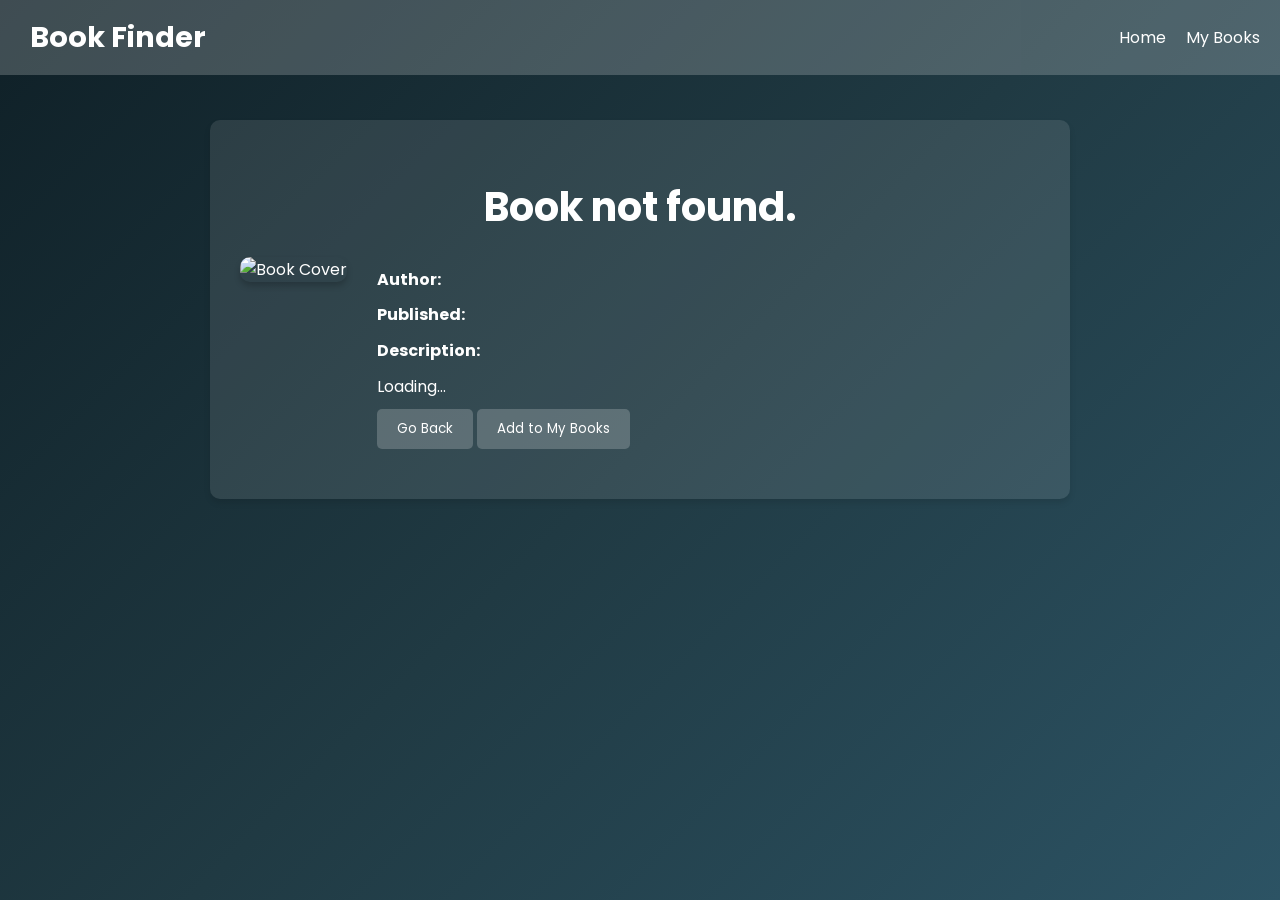
==== book.html @ 7ac27466 "first commit" ====
<!DOCTYPE html>
<html lang="en">
<head>
    <meta charset="UTF-8">
    <meta name="viewport" content="width=device-width, initial-scale=1.0">
    <title>Book Details</title>
    <link rel="stylesheet" href="book.css">
    <link href="https://fonts.googleapis.com/css2?family=Amiri:wght@400;700&display=swap" rel="stylesheet">
</head>
<body>
    <div class="header">
        <a href="home.html"><h1>Book Finder</h1></a>
        <nav>
            <ul>
                <li><a href="home.html">Home</a></li>
                <li><a href="myBooks.html">My Books</a></li>
            </ul>
        </nav>
    </div>
    <div class="container">
        <h1 id="book-title">Loading...</h1>
        <div class="book-details">
            <img id="book-cover" src="./default-cover.jpg" alt="Book Cover" />
            <div>
                <p><strong>Author:</strong> <span id="book-author"></span></p>
                <p><strong>Published:</strong> <span id="book-published"></span></p>
                <p><strong>Description:</strong></p>
                <p id="book-description">Loading...</p>
                <div class="book-actions">
                    <button onclick="goBack()">Go Back</button>
                    <button id="addToMyBooks">Add to My Books</button>
                </div>
            </div>
        </div>
    </div>
    <script src="config.js"></script>
    <script src="featured-books.js"></script>
    <script src="book.js"></script>
</body>
</html>
---- book.css ----
@import url('https://fonts.googleapis.com/css2?family=Poppins:wght@400;600&display=swap');

body {
    font-family: 'Poppins', sans-serif;
    background: linear-gradient(135deg, #0f2027, #203a43, #2c5364);
    color: #fff;
    margin: 0;
    height: 100vh;
    display: flex;
    flex-direction: column;
    align-items: center;
    overflow: auto;
}
:lang(ar) {
    font-family: 'Amiri', 'Arial', sans-serif;
    direction: rtl;
    text-align: right;
}

.header {
    display: flex;
    align-items: center; /* Align items vertically */
    justify-content: space-between; 
    width: 100%;
    height: 75px; /* Adjust height for better alignment */
    background: rgba(255, 255, 255, 0.2);
    color: #fff;
    padding: 0 30px; /* Add padding for spacing */
    position: fixed;
    top: 0;
    left: 0;
    z-index: 9999;
}

.header h1 {
    margin: 0; /* Remove extra margins */
    font-size: 1.8em;
    color: #fff;
    transition: color 0.5s ease;
}

.header a:hover h1 {
    color: rgba(255, 255, 255, 0.8);
}

.header nav ul {
    display: flex;
    align-items: center; /* Align nav items vertically */
    list-style: none;
    margin: 0;
    padding: 0;
    margin-right: 40px;
}

li{
    margin: 0 10px;
}
a{
    text-decoration: none;
    color: #fff;
}

.container {
    width: 100%;
    max-width: 800px;
    background: rgba(255, 255, 255, 0.1);
    border-radius: 10px;
    padding: 30px;
    box-shadow: 0 4px 6px rgba(0, 0, 0, 0.1);
    margin-top: 120px; /* Move the container down by the height of the header */
    text-align: center;
}

#book-title {
    font-size: 2.5em;
    margin-bottom: 20px;
    color: #fff;
}

.book-details {
    display: flex;
    gap: 30px;
    align-items: flex-start;
    margin-bottom: 20px;
}

#book-cover {
    max-width: 300px;
    border-radius: 10px;
    box-shadow: 0 4px 6px rgba(0, 0, 0, 0.2);
}

.book-details > div {
    flex: 1;
    text-align: left;
}

.book-details p {
    margin: 10px 0;
    line-height: 1.6;
}

.book-details strong {
    color: #fff;
    display: block;
    margin-bottom: 5px;
}

#book-description {
    max-height: 300px;
    overflow-y: auto;
    padding-right: 10px;
}

button {
    background: rgba(255, 255, 255, 0.2);
    color: #fff;
    border: none;
    padding: 10px 20px;
    border-radius: 5px;
    cursor: pointer;
    transition: background 0.3s ease;
    font-family: 'Poppins', sans-serif;
}

button:hover {
    background: rgba(255, 255, 255, 0.3);
}

/* Scrollbar styling for description */
#book-description::-webkit-scrollbar {
    width: 8px;
}

#book-description::-webkit-scrollbar-track {
    background: rgba(255, 255, 255, 0.1);
}

#book-description::-webkit-scrollbar-thumb {
    background: rgba(255, 255, 255, 0.3);
    border-radius: 4px;
}

@media (max-width: 768px) {
    .book-details {
        flex-direction: column;
        align-items: center;
    }

    #book-cover {
        max-width: 250px;
    }

    .book-details > div {
        text-align: center;
    }
}
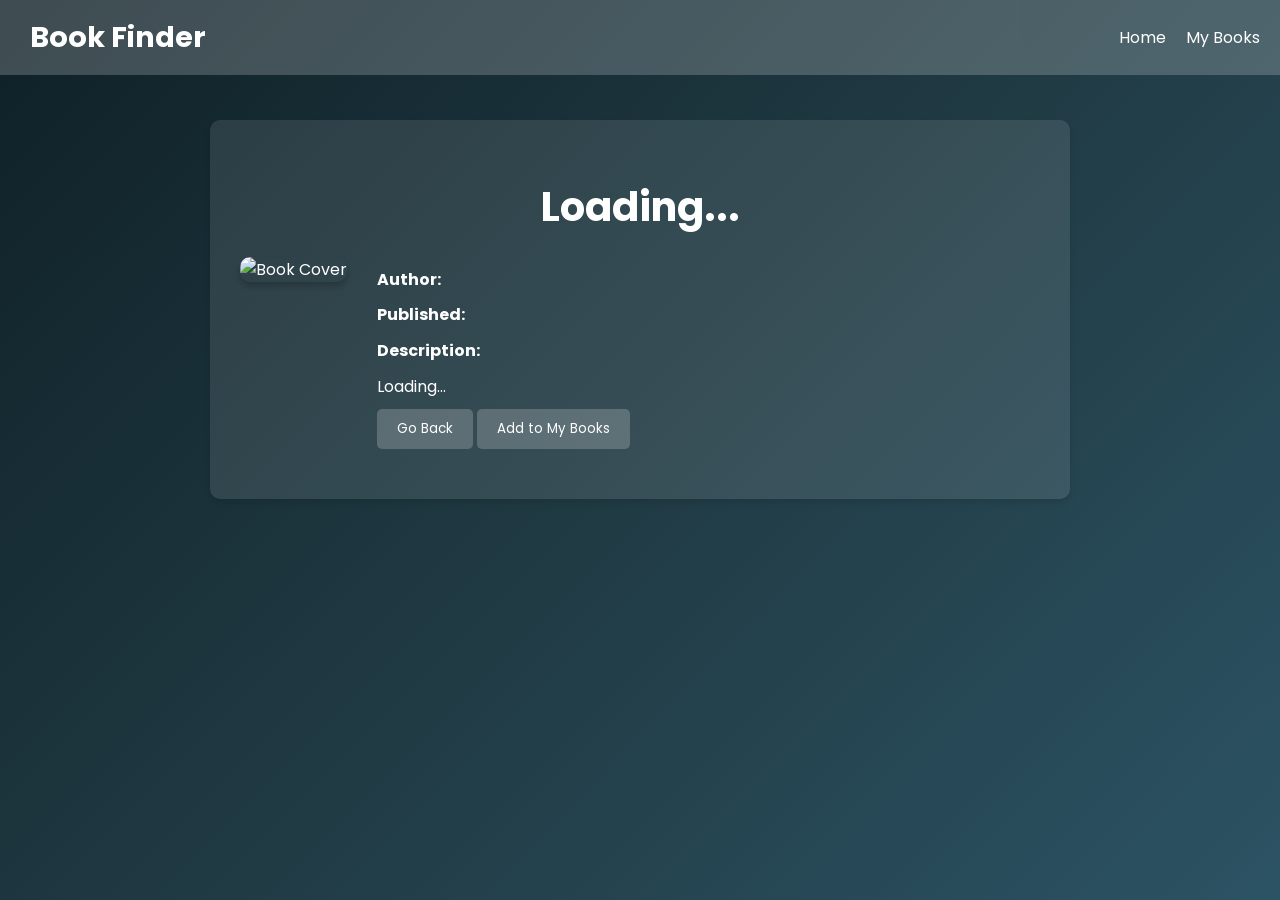
==== commit 8348fe0b: "Add files via upload" ====
--- a/book.html
+++ b/book.html
@@ -1,40 +1,40 @@
-<!DOCTYPE html>
-<html lang="en">
-<head>
-    <meta charset="UTF-8">
-    <meta name="viewport" content="width=device-width, initial-scale=1.0">
-    <title>Book Details</title>
-    <link rel="stylesheet" href="book.css">
-    <link href="https://fonts.googleapis.com/css2?family=Amiri:wght@400;700&display=swap" rel="stylesheet">
-</head>
-<body>
-    <div class="header">
-        <a href="home.html"><h1>Book Finder</h1></a>
-        <nav>
-            <ul>
-                <li><a href="home.html">Home</a></li>
-                <li><a href="myBooks.html">My Books</a></li>
-            </ul>
-        </nav>
-    </div>
-    <div class="container">
-        <h1 id="book-title">Loading...</h1>
-        <div class="book-details">
-            <img id="book-cover" src="./default-cover.jpg" alt="Book Cover" />
-            <div>
-                <p><strong>Author:</strong> <span id="book-author"></span></p>
-                <p><strong>Published:</strong> <span id="book-published"></span></p>
-                <p><strong>Description:</strong></p>
-                <p id="book-description">Loading...</p>
-                <div class="book-actions">
-                    <button onclick="goBack()">Go Back</button>
-                    <button id="addToMyBooks">Add to My Books</button>
-                </div>
-            </div>
-        </div>
-    </div>
-    <script src="config.js"></script>
-    <script src="featured-books.js"></script>
-    <script src="book.js"></script>
-</body>
+<!DOCTYPE html>
+<html lang="en">
+<head>
+    <meta charset="UTF-8">
+    <meta name="viewport" content="width=device-width, initial-scale=1.0">
+    <title>Book Details</title>
+    <link rel="stylesheet" href="book.css">
+    <link href="https://fonts.googleapis.com/css2?family=Amiri:wght@400;700&display=swap" rel="stylesheet">
+</head>
+<body>
+    <div class="header">
+        <a href="home.html"><h1>Book Finder</h1></a>
+        <nav>
+            <ul>
+                <li><a href="home.html">Home</a></li>
+                <li><a href="myBooks.html">My Books</a></li>
+            </ul>
+        </nav>
+    </div>
+    <div class="container">
+        <h1 id="book-title">Loading...</h1>
+        <div class="book-details">
+            <img id="book-cover" src="./default-cover.jpg" alt="Book Cover" />
+            <div>
+                <p><strong>Author:</strong> <span id="book-author"></span></p>
+                <p><strong>Published:</strong> <span id="book-published"></span></p>
+                <p><strong>Description:</strong></p>
+                <p id="book-description">Loading...</p>
+                <div class="book-actions">
+                    <button onclick="goBack()">Go Back</button>
+                    <button id="addToMyBooks">Add to My Books</button>
+                </div>
+            </div>
+        </div>
+    </div>
+    <script src="config.js"></script>
+    <script src="featured-books.js"></script>
+    <script src="book.js"></script>
+</body>
 </html>
--- a/book.css
+++ b/book.css
@@ -1,157 +1,157 @@
-@import url('https://fonts.googleapis.com/css2?family=Poppins:wght@400;600&display=swap');
-
-body {
-    font-family: 'Poppins', sans-serif;
-    background: linear-gradient(135deg, #0f2027, #203a43, #2c5364);
-    color: #fff;
-    margin: 0;
-    height: 100vh;
-    display: flex;
-    flex-direction: column;
-    align-items: center;
-    overflow: auto;
-}
-:lang(ar) {
-    font-family: 'Amiri', 'Arial', sans-serif;
-    direction: rtl;
-    text-align: right;
-}
-
-.header {
-    display: flex;
-    align-items: center; /* Align items vertically */
-    justify-content: space-between; 
-    width: 100%;
-    height: 75px; /* Adjust height for better alignment */
-    background: rgba(255, 255, 255, 0.2);
-    color: #fff;
-    padding: 0 30px; /* Add padding for spacing */
-    position: fixed;
-    top: 0;
-    left: 0;
-    z-index: 9999;
-}
-
-.header h1 {
-    margin: 0; /* Remove extra margins */
-    font-size: 1.8em;
-    color: #fff;
-    transition: color 0.5s ease;
-}
-
-.header a:hover h1 {
-    color: rgba(255, 255, 255, 0.8);
-}
-
-.header nav ul {
-    display: flex;
-    align-items: center; /* Align nav items vertically */
-    list-style: none;
-    margin: 0;
-    padding: 0;
-    margin-right: 40px;
-}
-
-li{
-    margin: 0 10px;
-}
-a{
-    text-decoration: none;
-    color: #fff;
-}
-
-.container {
-    width: 100%;
-    max-width: 800px;
-    background: rgba(255, 255, 255, 0.1);
-    border-radius: 10px;
-    padding: 30px;
-    box-shadow: 0 4px 6px rgba(0, 0, 0, 0.1);
-    margin-top: 120px; /* Move the container down by the height of the header */
-    text-align: center;
-}
-
-#book-title {
-    font-size: 2.5em;
-    margin-bottom: 20px;
-    color: #fff;
-}
-
-.book-details {
-    display: flex;
-    gap: 30px;
-    align-items: flex-start;
-    margin-bottom: 20px;
-}
-
-#book-cover {
-    max-width: 300px;
-    border-radius: 10px;
-    box-shadow: 0 4px 6px rgba(0, 0, 0, 0.2);
-}
-
-.book-details > div {
-    flex: 1;
-    text-align: left;
-}
-
-.book-details p {
-    margin: 10px 0;
-    line-height: 1.6;
-}
-
-.book-details strong {
-    color: #fff;
-    display: block;
-    margin-bottom: 5px;
-}
-
-#book-description {
-    max-height: 300px;
-    overflow-y: auto;
-    padding-right: 10px;
-}
-
-button {
-    background: rgba(255, 255, 255, 0.2);
-    color: #fff;
-    border: none;
-    padding: 10px 20px;
-    border-radius: 5px;
-    cursor: pointer;
-    transition: background 0.3s ease;
-    font-family: 'Poppins', sans-serif;
-}
-
-button:hover {
-    background: rgba(255, 255, 255, 0.3);
-}
-
-/* Scrollbar styling for description */
-#book-description::-webkit-scrollbar {
-    width: 8px;
-}
-
-#book-description::-webkit-scrollbar-track {
-    background: rgba(255, 255, 255, 0.1);
-}
-
-#book-description::-webkit-scrollbar-thumb {
-    background: rgba(255, 255, 255, 0.3);
-    border-radius: 4px;
-}
-
-@media (max-width: 768px) {
-    .book-details {
-        flex-direction: column;
-        align-items: center;
-    }
-
-    #book-cover {
-        max-width: 250px;
-    }
-
-    .book-details > div {
-        text-align: center;
-    }
+@import url('https://fonts.googleapis.com/css2?family=Poppins:wght@400;600&display=swap');
+
+body {
+    font-family: 'Poppins', sans-serif;
+    background: linear-gradient(135deg, #0f2027, #203a43, #2c5364);
+    color: #fff;
+    margin: 0;
+    height: 100vh;
+    display: flex;
+    flex-direction: column;
+    align-items: center;
+    overflow: auto;
+}
+:lang(ar) {
+    font-family: 'Amiri', 'Arial', sans-serif;
+    direction: rtl;
+    text-align: right;
+}
+
+.header {
+    display: flex;
+    align-items: center; /* Align items vertically */
+    justify-content: space-between; 
+    width: 100%;
+    height: 75px; /* Adjust height for better alignment */
+    background: rgba(255, 255, 255, 0.2);
+    color: #fff;
+    padding: 0 30px; /* Add padding for spacing */
+    position: fixed;
+    top: 0;
+    left: 0;
+    z-index: 9999;
+}
+
+.header h1 {
+    margin: 0; /* Remove extra margins */
+    font-size: 1.8em;
+    color: #fff;
+    transition: color 0.5s ease;
+}
+
+.header a:hover h1 {
+    color: rgba(255, 255, 255, 0.8);
+}
+
+.header nav ul {
+    display: flex;
+    align-items: center; /* Align nav items vertically */
+    list-style: none;
+    margin: 0;
+    padding: 0;
+    margin-right: 40px;
+}
+
+li{
+    margin: 0 10px;
+}
+a{
+    text-decoration: none;
+    color: #fff;
+}
+
+.container {
+    width: 100%;
+    max-width: 800px;
+    background: rgba(255, 255, 255, 0.1);
+    border-radius: 10px;
+    padding: 30px;
+    box-shadow: 0 4px 6px rgba(0, 0, 0, 0.1);
+    margin-top: 120px; /* Move the container down by the height of the header */
+    text-align: center;
+}
+
+#book-title {
+    font-size: 2.5em;
+    margin-bottom: 20px;
+    color: #fff;
+}
+
+.book-details {
+    display: flex;
+    gap: 30px;
+    align-items: flex-start;
+    margin-bottom: 20px;
+}
+
+#book-cover {
+    max-width: 300px;
+    border-radius: 10px;
+    box-shadow: 0 4px 6px rgba(0, 0, 0, 0.2);
+}
+
+.book-details > div {
+    flex: 1;
+    text-align: left;
+}
+
+.book-details p {
+    margin: 10px 0;
+    line-height: 1.6;
+}
+
+.book-details strong {
+    color: #fff;
+    display: block;
+    margin-bottom: 5px;
+}
+
+#book-description {
+    max-height: 300px;
+    overflow-y: auto;
+    padding-right: 10px;
+}
+
+button {
+    background: rgba(255, 255, 255, 0.2);
+    color: #fff;
+    border: none;
+    padding: 10px 20px;
+    border-radius: 5px;
+    cursor: pointer;
+    transition: background 0.3s ease;
+    font-family: 'Poppins', sans-serif;
+}
+
+button:hover {
+    background: rgba(255, 255, 255, 0.3);
+}
+
+/* Scrollbar styling for description */
+#book-description::-webkit-scrollbar {
+    width: 8px;
+}
+
+#book-description::-webkit-scrollbar-track {
+    background: rgba(255, 255, 255, 0.1);
+}
+
+#book-description::-webkit-scrollbar-thumb {
+    background: rgba(255, 255, 255, 0.3);
+    border-radius: 4px;
+}
+
+@media (max-width: 768px) {
+    .book-details {
+        flex-direction: column;
+        align-items: center;
+    }
+
+    #book-cover {
+        max-width: 250px;
+    }
+
+    .book-details > div {
+        text-align: center;
+    }
 }
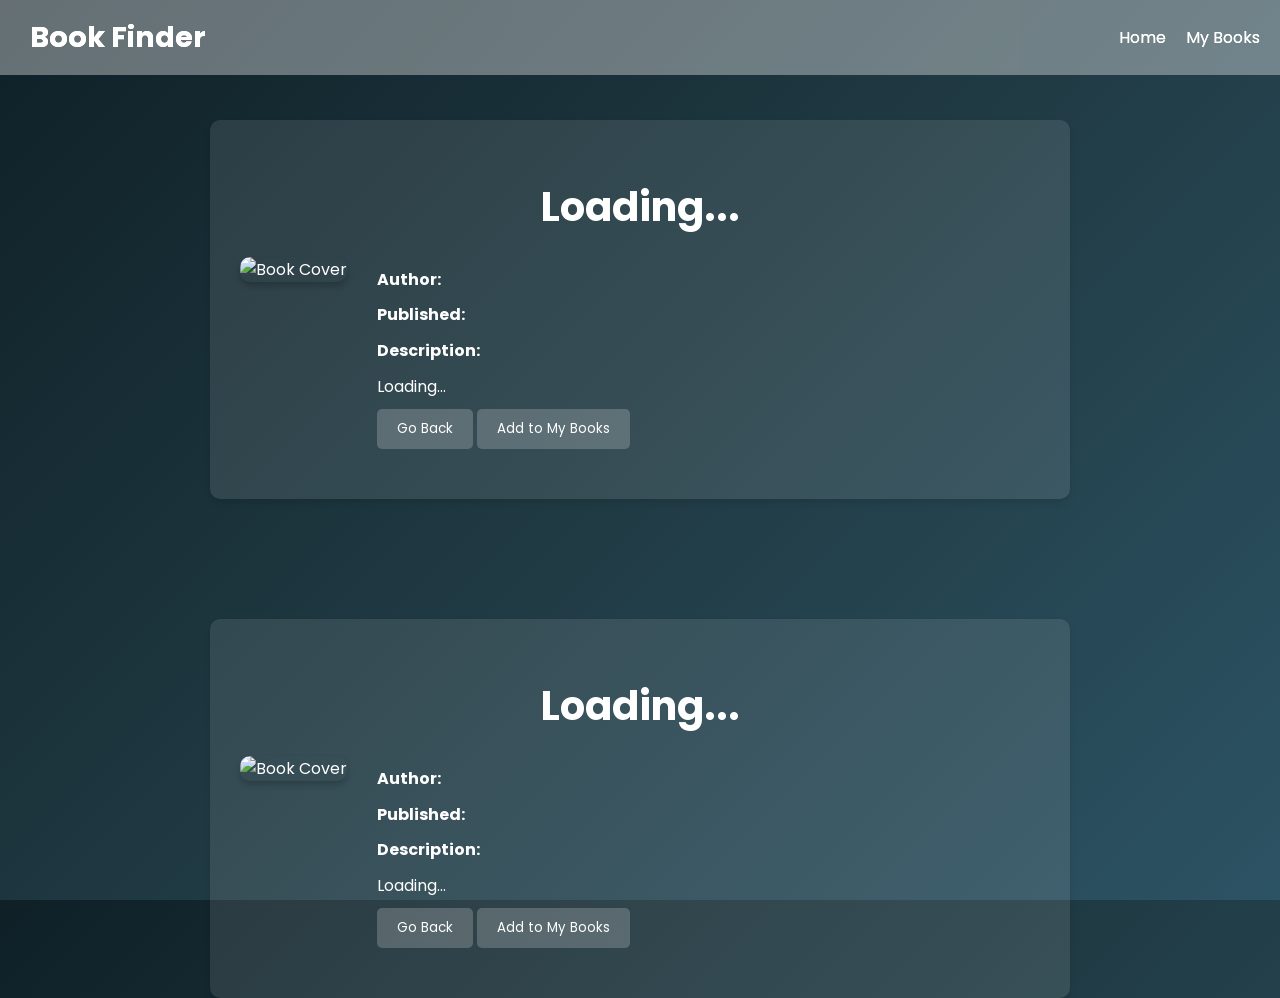
==== commit 1ba23147: "Merge branch 'main' of https://github.com/Mohamed-MAN/BookFinder" ====
--- a/book.html
+++ b/book.html
@@ -1,40 +1,80 @@
-<!DOCTYPE html>
-<html lang="en">
-<head>
-    <meta charset="UTF-8">
-    <meta name="viewport" content="width=device-width, initial-scale=1.0">
-    <title>Book Details</title>
-    <link rel="stylesheet" href="book.css">
-    <link href="https://fonts.googleapis.com/css2?family=Amiri:wght@400;700&display=swap" rel="stylesheet">
-</head>
-<body>
-    <div class="header">
-        <a href="home.html"><h1>Book Finder</h1></a>
-        <nav>
-            <ul>
-                <li><a href="home.html">Home</a></li>
-                <li><a href="myBooks.html">My Books</a></li>
-            </ul>
-        </nav>
-    </div>
-    <div class="container">
-        <h1 id="book-title">Loading...</h1>
-        <div class="book-details">
-            <img id="book-cover" src="./default-cover.jpg" alt="Book Cover" />
-            <div>
-                <p><strong>Author:</strong> <span id="book-author"></span></p>
-                <p><strong>Published:</strong> <span id="book-published"></span></p>
-                <p><strong>Description:</strong></p>
-                <p id="book-description">Loading...</p>
-                <div class="book-actions">
-                    <button onclick="goBack()">Go Back</button>
-                    <button id="addToMyBooks">Add to My Books</button>
-                </div>
-            </div>
-        </div>
-    </div>
-    <script src="config.js"></script>
-    <script src="featured-books.js"></script>
-    <script src="book.js"></script>
-</body>
+<!DOCTYPE html>
+<html lang="en">
+<head>
+    <meta charset="UTF-8">
+    <meta name="viewport" content="width=device-width, initial-scale=1.0">
+    <title>Book Details</title>
+    <link rel="stylesheet" href="book.css">
+    <link href="https://fonts.googleapis.com/css2?family=Amiri:wght@400;700&display=swap" rel="stylesheet">
+</head>
+<body>
+    <div class="header">
+        <a href="home.html"><h1>Book Finder</h1></a>
+        <nav>
+            <ul>
+                <li><a href="home.html">Home</a></li>
+                <li><a href="myBooks.html">My Books</a></li>
+            </ul>
+        </nav>
+    </div>
+    <div class="container">
+        <h1 id="book-title">Loading...</h1>
+        <div class="book-details">
+            <img id="book-cover" src="./default-cover.jpg" alt="Book Cover" />
+            <div>
+                <p><strong>Author:</strong> <span id="book-author"></span></p>
+                <p><strong>Published:</strong> <span id="book-published"></span></p>
+                <p><strong>Description:</strong></p>
+                <p id="book-description">Loading...</p>
+                <div class="book-actions">
+                    <button onclick="goBack()">Go Back</button>
+                    <button id="addToMyBooks">Add to My Books</button>
+                </div>
+            </div>
+        </div>
+    </div>
+    <script src="config.js"></script>
+    <script src="featured-books.js"></script>
+    <script src="book.js"></script>
+</body>
+</html>
+<!DOCTYPE html>
+<html lang="en">
+<head>
+    <meta charset="UTF-8">
+    <meta name="viewport" content="width=device-width, initial-scale=1.0">
+    <title>Book Details</title>
+    <link rel="stylesheet" href="book.css">
+    <link href="https://fonts.googleapis.com/css2?family=Amiri:wght@400;700&display=swap" rel="stylesheet">
+</head>
+<body>
+    <div class="header">
+        <a href="home.html"><h1>Book Finder</h1></a>
+        <nav>
+            <ul>
+                <li><a href="home.html">Home</a></li>
+                <li><a href="myBooks.html">My Books</a></li>
+            </ul>
+        </nav>
+    </div>
+    <div class="container">
+        <h1 id="book-title">Loading...</h1>
+        <div class="book-details">
+            <img id="book-cover" src="./default-cover.jpg" alt="Book Cover" />
+            <div>
+                <p><strong>Author:</strong> <span id="book-author"></span></p>
+                <p><strong>Published:</strong> <span id="book-published"></span></p>
+                <p><strong>Description:</strong></p>
+                <p id="book-description">Loading...</p>
+                <div class="book-actions">
+                    <button onclick="goBack()">Go Back</button>
+                    <button id="addToMyBooks">Add to My Books</button>
+                </div>
+            </div>
+        </div>
+    </div>
+    <script src="config.js"></script>
+    <script src="featured-books.js"></script>
+    <script src="book.js"></script>
+</body>
 </html>
--- a/book.css
+++ b/book.css
@@ -1,157 +1,194 @@
-@import url('https://fonts.googleapis.com/css2?family=Poppins:wght@400;600&display=swap');
-
-body {
-    font-family: 'Poppins', sans-serif;
-    background: linear-gradient(135deg, #0f2027, #203a43, #2c5364);
-    color: #fff;
-    margin: 0;
-    height: 100vh;
-    display: flex;
-    flex-direction: column;
-    align-items: center;
-    overflow: auto;
-}
-:lang(ar) {
-    font-family: 'Amiri', 'Arial', sans-serif;
-    direction: rtl;
-    text-align: right;
-}
-
-.header {
-    display: flex;
-    align-items: center; /* Align items vertically */
-    justify-content: space-between; 
-    width: 100%;
-    height: 75px; /* Adjust height for better alignment */
-    background: rgba(255, 255, 255, 0.2);
-    color: #fff;
-    padding: 0 30px; /* Add padding for spacing */
-    position: fixed;
-    top: 0;
-    left: 0;
-    z-index: 9999;
-}
-
-.header h1 {
-    margin: 0; /* Remove extra margins */
-    font-size: 1.8em;
-    color: #fff;
-    transition: color 0.5s ease;
-}
-
-.header a:hover h1 {
-    color: rgba(255, 255, 255, 0.8);
-}
-
-.header nav ul {
-    display: flex;
-    align-items: center; /* Align nav items vertically */
-    list-style: none;
-    margin: 0;
-    padding: 0;
-    margin-right: 40px;
-}
-
-li{
-    margin: 0 10px;
-}
-a{
-    text-decoration: none;
-    color: #fff;
-}
-
-.container {
-    width: 100%;
-    max-width: 800px;
-    background: rgba(255, 255, 255, 0.1);
-    border-radius: 10px;
-    padding: 30px;
-    box-shadow: 0 4px 6px rgba(0, 0, 0, 0.1);
-    margin-top: 120px; /* Move the container down by the height of the header */
-    text-align: center;
-}
-
-#book-title {
-    font-size: 2.5em;
-    margin-bottom: 20px;
-    color: #fff;
-}
-
-.book-details {
-    display: flex;
-    gap: 30px;
-    align-items: flex-start;
-    margin-bottom: 20px;
-}
-
-#book-cover {
-    max-width: 300px;
-    border-radius: 10px;
-    box-shadow: 0 4px 6px rgba(0, 0, 0, 0.2);
-}
-
-.book-details > div {
-    flex: 1;
-    text-align: left;
-}
-
-.book-details p {
-    margin: 10px 0;
-    line-height: 1.6;
-}
-
-.book-details strong {
-    color: #fff;
-    display: block;
-    margin-bottom: 5px;
-}
-
-#book-description {
-    max-height: 300px;
-    overflow-y: auto;
-    padding-right: 10px;
-}
-
-button {
-    background: rgba(255, 255, 255, 0.2);
-    color: #fff;
-    border: none;
-    padding: 10px 20px;
-    border-radius: 5px;
-    cursor: pointer;
-    transition: background 0.3s ease;
-    font-family: 'Poppins', sans-serif;
-}
-
-button:hover {
-    background: rgba(255, 255, 255, 0.3);
-}
-
-/* Scrollbar styling for description */
-#book-description::-webkit-scrollbar {
-    width: 8px;
-}
-
-#book-description::-webkit-scrollbar-track {
-    background: rgba(255, 255, 255, 0.1);
-}
-
-#book-description::-webkit-scrollbar-thumb {
-    background: rgba(255, 255, 255, 0.3);
-    border-radius: 4px;
-}
-
-@media (max-width: 768px) {
-    .book-details {
-        flex-direction: column;
-        align-items: center;
-    }
-
-    #book-cover {
-        max-width: 250px;
-    }
-
-    .book-details > div {
-        text-align: center;
-    }
+@import url('https://fonts.googleapis.com/css2?family=Poppins:wght@400;600&display=swap');
+
+body {
+    font-family: 'Poppins', sans-serif;
+    background: linear-gradient(135deg, #0f2027, #203a43, #2c5364);
+    color: #fff;
+    margin: 0;
+    height: 100vh;
+    display: flex;
+    flex-direction: column;
+    align-items: center;
+    overflow: auto;
+}
+:lang(ar) {
+    font-family: 'Amiri', 'Arial', sans-serif;
+    direction: rtl;
+    text-align: right;
+}
+
+.header {
+    display: flex;
+    align-items: center; /* Align items vertically */
+    justify-content: space-between; 
+    width: 100%;
+    height: 75px; /* Adjust height for better alignment */
+    background: rgba(255, 255, 255, 0.2);
+    color: #fff;
+    padding: 0 30px; /* Add padding for spacing */
+    position: fixed;
+    top: 0;
+    left: 0;
+    z-index: 9999;
+}
+
+.header h1 {
+    margin: 0; /* Remove extra margins */
+    font-size: 1.8em;
+    color: #fff;
+    transition: color 0.5s ease;
+}
+
+.header a:hover h1 {
+    color: rgba(255, 255, 255, 0.8);
+}
+
+.header nav ul {
+    display: flex;
+    align-items: center; /* Align nav items vertically */
+    list-style: none;
+    margin: 0;
+    padding: 0;
+    margin-right: 40px;
+}
+
+li{
+    margin: 0 10px;
+}
+a{
+    text-decoration: none;
+    color: #fff;
+}
+
+.container {
+    width: 100%;
+    max-width: 800px;
+    background: rgba(255, 255, 255, 0.1);
+    border-radius: 10px;
+    padding: 30px;
+    box-shadow: 0 4px 6px rgba(0, 0, 0, 0.1);
+    margin-top: 120px; /* Move the container down by the height of the header */
+    text-align: center;
+}
+
+#book-title {
+    font-size: 2.5em;
+    margin-bottom: 20px;
+    color: #fff;
+}
+
+.book-details {
+    display: flex;
+    gap: 30px;
+    align-items: flex-start;
+    margin-bottom: 20px;
+}
+
+#book-cover {
+    max-width: 300px;
+    border-radius: 10px;
+    box-shadow: 0 4px 6px rgba(0, 0, 0, 0.2);
+}
+
+.book-details > div {
+    flex: 1;
+    text-align: left;
+}
+
+.book-details p {
+    margin: 10px 0;
+    line-height: 1.6;
+}
+
+.book-details strong {
+    color: #fff;
+    display: block;
+    margin-bottom: 5px;
+}
+
+#book-description {
+    max-height: 300px;
+    overflow-y: auto;
+    padding-right: 10px;
+}
+
+button {
+    background: rgba(255, 255, 255, 0.2);
+    color: #fff;
+    border: none;
+    padding: 10px 20px;
+    border-radius: 5px;
+    cursor: pointer;
+    transition: background 0.3s ease;
+    font-family: 'Poppins', sans-serif;
+}
+
+button:hover {
+    background: rgba(255, 255, 255, 0.3);
+}
+
+/* Scrollbar styling for description */
+#book-description::-webkit-scrollbar {
+    width: 8px;
+}
+
+#book-description::-webkit-scrollbar-track {
+    background: rgba(255, 255, 255, 0.1);
+}
+
+#book-description::-webkit-scrollbar-thumb {
+    background: rgba(255, 255, 255, 0.3);
+    border-radius: 4px;
+}
+
+@media (max-width: 768px) {
+    .container {
+        margin-top: 100px;
+        padding: 20px;
+        width: 90%;
+    }
+
+    #book-title {
+        font-size: 2em;
+        margin-bottom: 15px;
+    }
+
+    .book-details {
+        flex-direction: column;
+        align-items: center;
+        gap: 20px;
+    }
+
+    #book-cover {
+        max-width: 200px;
+    }
+
+    .book-details > div {
+        text-align: center;
+        width: 100%;
+    }
+}
+
+@media (max-width: 480px) {
+    .container {
+        margin-top: 80px;
+        padding: 15px;
+    }
+
+    #book-title {
+        font-size: 1.8em;
+    }
+
+    #book-cover {
+        max-width: 180px;
+    }
+
+    .book-details p {
+        font-size: 0.9em;
+    }
+
+    button {
+        width: 100%;
+        margin-bottom: 10px;
+    }
 }
--- a/book.css
+++ b/book.css
@@ -1,157 +1,194 @@
-@import url('https://fonts.googleapis.com/css2?family=Poppins:wght@400;600&display=swap');
-
-body {
-    font-family: 'Poppins', sans-serif;
-    background: linear-gradient(135deg, #0f2027, #203a43, #2c5364);
-    color: #fff;
-    margin: 0;
-    height: 100vh;
-    display: flex;
-    flex-direction: column;
-    align-items: center;
-    overflow: auto;
-}
-:lang(ar) {
-    font-family: 'Amiri', 'Arial', sans-serif;
-    direction: rtl;
-    text-align: right;
-}
-
-.header {
-    display: flex;
-    align-items: center; /* Align items vertically */
-    justify-content: space-between; 
-    width: 100%;
-    height: 75px; /* Adjust height for better alignment */
-    background: rgba(255, 255, 255, 0.2);
-    color: #fff;
-    padding: 0 30px; /* Add padding for spacing */
-    position: fixed;
-    top: 0;
-    left: 0;
-    z-index: 9999;
-}
-
-.header h1 {
-    margin: 0; /* Remove extra margins */
-    font-size: 1.8em;
-    color: #fff;
-    transition: color 0.5s ease;
-}
-
-.header a:hover h1 {
-    color: rgba(255, 255, 255, 0.8);
-}
-
-.header nav ul {
-    display: flex;
-    align-items: center; /* Align nav items vertically */
-    list-style: none;
-    margin: 0;
-    padding: 0;
-    margin-right: 40px;
-}
-
-li{
-    margin: 0 10px;
-}
-a{
-    text-decoration: none;
-    color: #fff;
-}
-
-.container {
-    width: 100%;
-    max-width: 800px;
-    background: rgba(255, 255, 255, 0.1);
-    border-radius: 10px;
-    padding: 30px;
-    box-shadow: 0 4px 6px rgba(0, 0, 0, 0.1);
-    margin-top: 120px; /* Move the container down by the height of the header */
-    text-align: center;
-}
-
-#book-title {
-    font-size: 2.5em;
-    margin-bottom: 20px;
-    color: #fff;
-}
-
-.book-details {
-    display: flex;
-    gap: 30px;
-    align-items: flex-start;
-    margin-bottom: 20px;
-}
-
-#book-cover {
-    max-width: 300px;
-    border-radius: 10px;
-    box-shadow: 0 4px 6px rgba(0, 0, 0, 0.2);
-}
-
-.book-details > div {
-    flex: 1;
-    text-align: left;
-}
-
-.book-details p {
-    margin: 10px 0;
-    line-height: 1.6;
-}
-
-.book-details strong {
-    color: #fff;
-    display: block;
-    margin-bottom: 5px;
-}
-
-#book-description {
-    max-height: 300px;
-    overflow-y: auto;
-    padding-right: 10px;
-}
-
-button {
-    background: rgba(255, 255, 255, 0.2);
-    color: #fff;
-    border: none;
-    padding: 10px 20px;
-    border-radius: 5px;
-    cursor: pointer;
-    transition: background 0.3s ease;
-    font-family: 'Poppins', sans-serif;
-}
-
-button:hover {
-    background: rgba(255, 255, 255, 0.3);
-}
-
-/* Scrollbar styling for description */
-#book-description::-webkit-scrollbar {
-    width: 8px;
-}
-
-#book-description::-webkit-scrollbar-track {
-    background: rgba(255, 255, 255, 0.1);
-}
-
-#book-description::-webkit-scrollbar-thumb {
-    background: rgba(255, 255, 255, 0.3);
-    border-radius: 4px;
-}
-
-@media (max-width: 768px) {
-    .book-details {
-        flex-direction: column;
-        align-items: center;
-    }
-
-    #book-cover {
-        max-width: 250px;
-    }
-
-    .book-details > div {
-        text-align: center;
-    }
+@import url('https://fonts.googleapis.com/css2?family=Poppins:wght@400;600&display=swap');
+
+body {
+    font-family: 'Poppins', sans-serif;
+    background: linear-gradient(135deg, #0f2027, #203a43, #2c5364);
+    color: #fff;
+    margin: 0;
+    height: 100vh;
+    display: flex;
+    flex-direction: column;
+    align-items: center;
+    overflow: auto;
+}
+:lang(ar) {
+    font-family: 'Amiri', 'Arial', sans-serif;
+    direction: rtl;
+    text-align: right;
+}
+
+.header {
+    display: flex;
+    align-items: center; /* Align items vertically */
+    justify-content: space-between; 
+    width: 100%;
+    height: 75px; /* Adjust height for better alignment */
+    background: rgba(255, 255, 255, 0.2);
+    color: #fff;
+    padding: 0 30px; /* Add padding for spacing */
+    position: fixed;
+    top: 0;
+    left: 0;
+    z-index: 9999;
+}
+
+.header h1 {
+    margin: 0; /* Remove extra margins */
+    font-size: 1.8em;
+    color: #fff;
+    transition: color 0.5s ease;
+}
+
+.header a:hover h1 {
+    color: rgba(255, 255, 255, 0.8);
+}
+
+.header nav ul {
+    display: flex;
+    align-items: center; /* Align nav items vertically */
+    list-style: none;
+    margin: 0;
+    padding: 0;
+    margin-right: 40px;
+}
+
+li{
+    margin: 0 10px;
+}
+a{
+    text-decoration: none;
+    color: #fff;
+}
+
+.container {
+    width: 100%;
+    max-width: 800px;
+    background: rgba(255, 255, 255, 0.1);
+    border-radius: 10px;
+    padding: 30px;
+    box-shadow: 0 4px 6px rgba(0, 0, 0, 0.1);
+    margin-top: 120px; /* Move the container down by the height of the header */
+    text-align: center;
+}
+
+#book-title {
+    font-size: 2.5em;
+    margin-bottom: 20px;
+    color: #fff;
+}
+
+.book-details {
+    display: flex;
+    gap: 30px;
+    align-items: flex-start;
+    margin-bottom: 20px;
+}
+
+#book-cover {
+    max-width: 300px;
+    border-radius: 10px;
+    box-shadow: 0 4px 6px rgba(0, 0, 0, 0.2);
+}
+
+.book-details > div {
+    flex: 1;
+    text-align: left;
+}
+
+.book-details p {
+    margin: 10px 0;
+    line-height: 1.6;
+}
+
+.book-details strong {
+    color: #fff;
+    display: block;
+    margin-bottom: 5px;
+}
+
+#book-description {
+    max-height: 300px;
+    overflow-y: auto;
+    padding-right: 10px;
+}
+
+button {
+    background: rgba(255, 255, 255, 0.2);
+    color: #fff;
+    border: none;
+    padding: 10px 20px;
+    border-radius: 5px;
+    cursor: pointer;
+    transition: background 0.3s ease;
+    font-family: 'Poppins', sans-serif;
+}
+
+button:hover {
+    background: rgba(255, 255, 255, 0.3);
+}
+
+/* Scrollbar styling for description */
+#book-description::-webkit-scrollbar {
+    width: 8px;
+}
+
+#book-description::-webkit-scrollbar-track {
+    background: rgba(255, 255, 255, 0.1);
+}
+
+#book-description::-webkit-scrollbar-thumb {
+    background: rgba(255, 255, 255, 0.3);
+    border-radius: 4px;
+}
+
+@media (max-width: 768px) {
+    .container {
+        margin-top: 100px;
+        padding: 20px;
+        width: 90%;
+    }
+
+    #book-title {
+        font-size: 2em;
+        margin-bottom: 15px;
+    }
+
+    .book-details {
+        flex-direction: column;
+        align-items: center;
+        gap: 20px;
+    }
+
+    #book-cover {
+        max-width: 200px;
+    }
+
+    .book-details > div {
+        text-align: center;
+        width: 100%;
+    }
+}
+
+@media (max-width: 480px) {
+    .container {
+        margin-top: 80px;
+        padding: 15px;
+    }
+
+    #book-title {
+        font-size: 1.8em;
+    }
+
+    #book-cover {
+        max-width: 180px;
+    }
+
+    .book-details p {
+        font-size: 0.9em;
+    }
+
+    button {
+        width: 100%;
+        margin-bottom: 10px;
+    }
 }
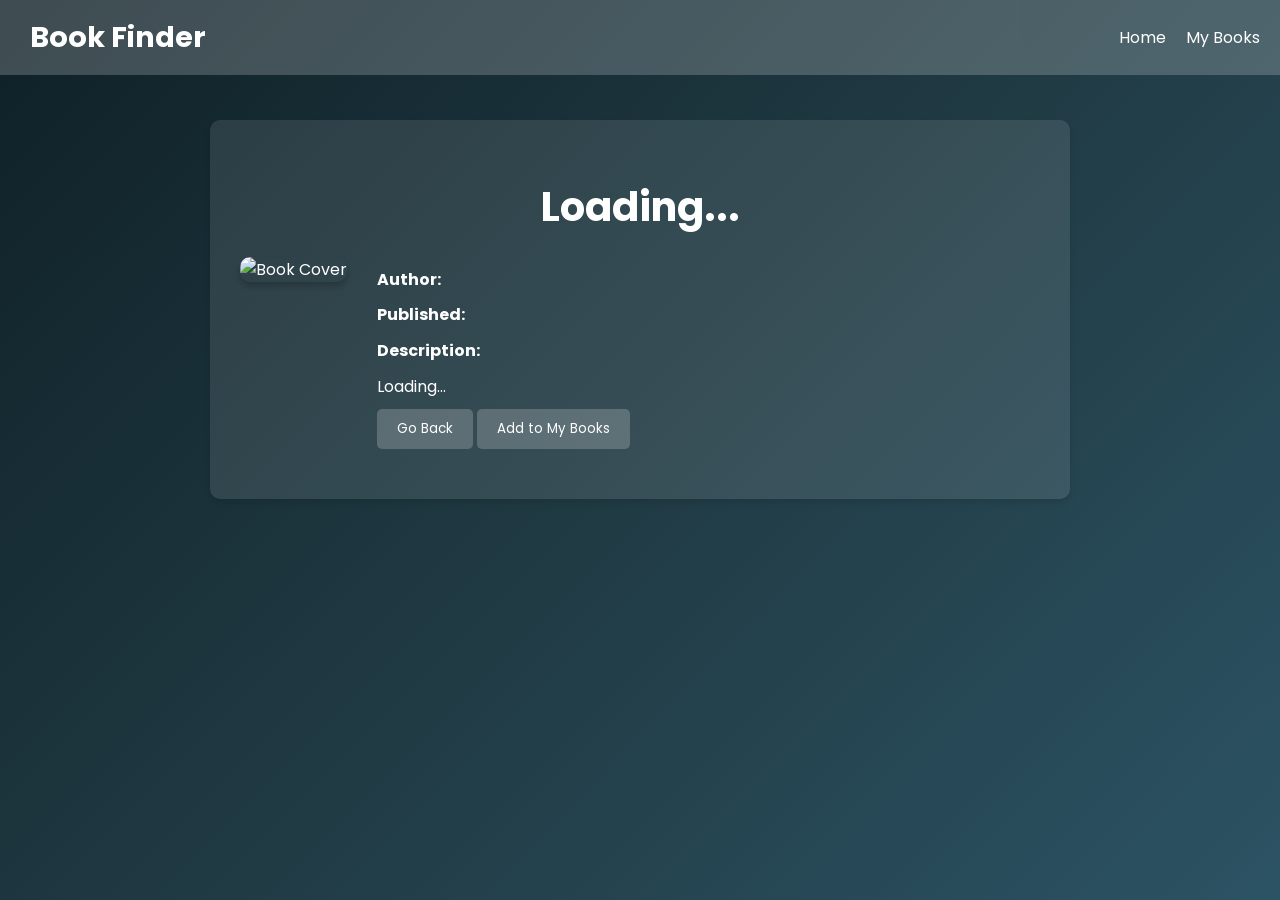
==== commit 3ec82216: "BookFinder" ====
--- a/book.html
+++ b/book.html
@@ -33,48 +33,8 @@
             </div>
         </div>
     </div>
-    <script src="config.js"></script>
+    <script src="config.js" type="module"></script>
     <script src="featured-books.js"></script>
-    <script src="book.js"></script>
-</body>
-</html>
-<!DOCTYPE html>
-<html lang="en">
-<head>
-    <meta charset="UTF-8">
-    <meta name="viewport" content="width=device-width, initial-scale=1.0">
-    <title>Book Details</title>
-    <link rel="stylesheet" href="book.css">
-    <link href="https://fonts.googleapis.com/css2?family=Amiri:wght@400;700&display=swap" rel="stylesheet">
-</head>
-<body>
-    <div class="header">
-        <a href="home.html"><h1>Book Finder</h1></a>
-        <nav>
-            <ul>
-                <li><a href="home.html">Home</a></li>
-                <li><a href="myBooks.html">My Books</a></li>
-            </ul>
-        </nav>
-    </div>
-    <div class="container">
-        <h1 id="book-title">Loading...</h1>
-        <div class="book-details">
-            <img id="book-cover" src="./default-cover.jpg" alt="Book Cover" />
-            <div>
-                <p><strong>Author:</strong> <span id="book-author"></span></p>
-                <p><strong>Published:</strong> <span id="book-published"></span></p>
-                <p><strong>Description:</strong></p>
-                <p id="book-description">Loading...</p>
-                <div class="book-actions">
-                    <button onclick="goBack()">Go Back</button>
-                    <button id="addToMyBooks">Add to My Books</button>
-                </div>
-            </div>
-        </div>
-    </div>
-    <script src="config.js"></script>
-    <script src="featured-books.js"></script>
-    <script src="book.js"></script>
+    <script src="book.js" type="module"></script>
 </body>
 </html>
